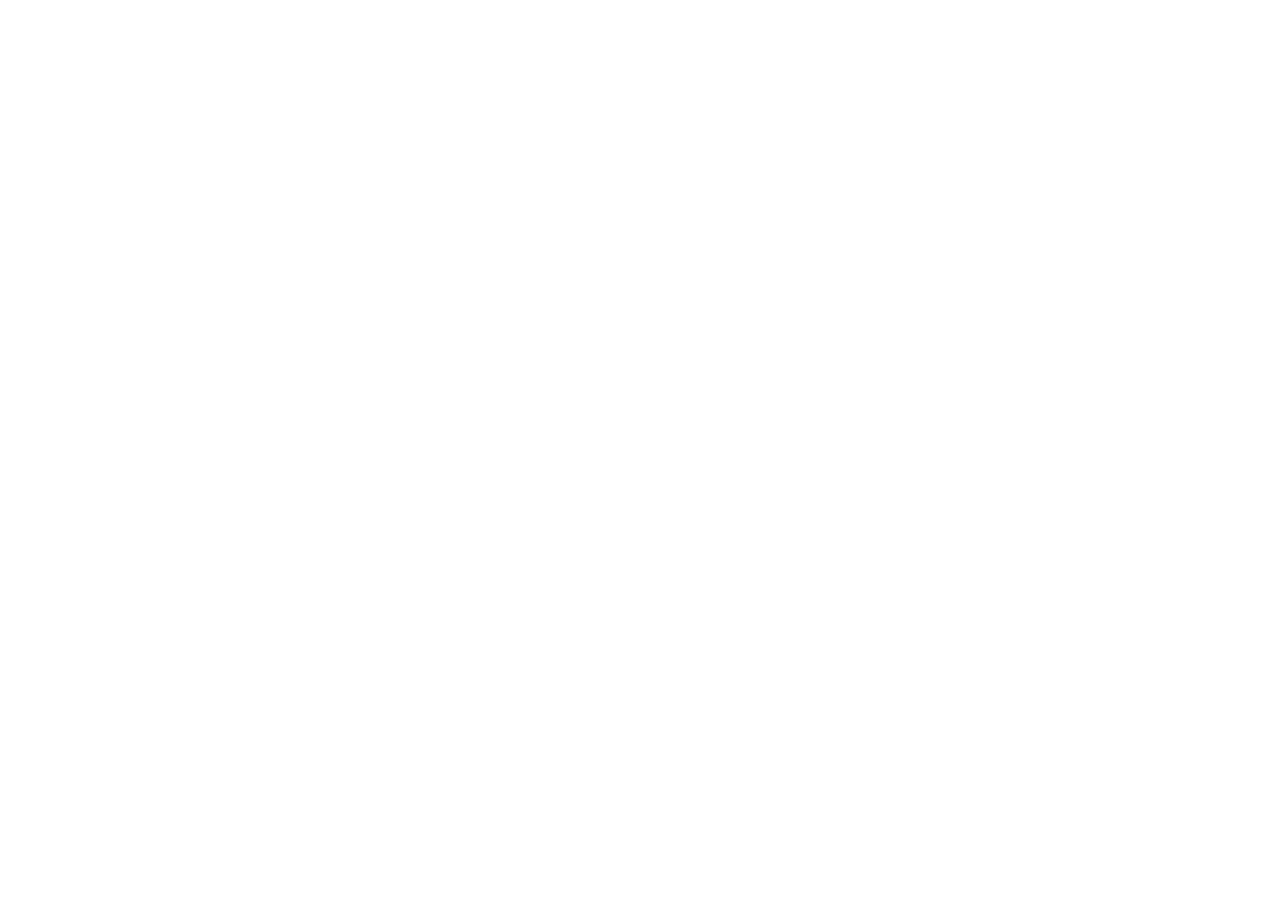
==== index.html @ 9e4209e1 "Create three pages" ====
<!DOCTYPE html>
<html lang="en">
  <head>
    <meta charset="UTF-8" />
    <meta http-equiv="X-UA-Compatible" content="IE=edge" />
    <meta name="viewport" content="width=device-width, initial-scale=1.0" />
    <title>Croissant</title>
  </head>
  <body></body>
</html>
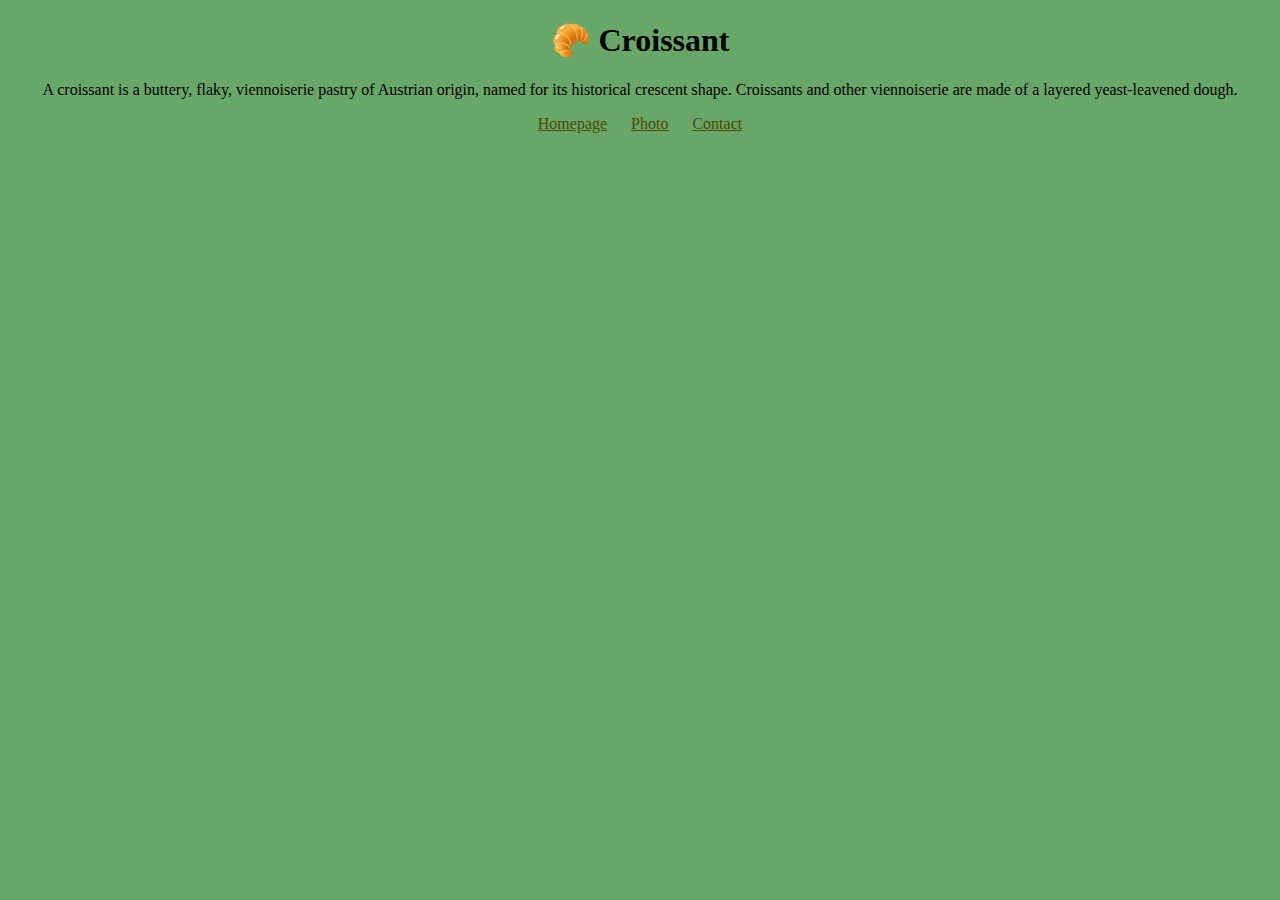
==== commit a5be8a0b: "added html and css" ====
--- a/index.html
+++ b/index.html
@@ -5,6 +5,19 @@
     <meta http-equiv="X-UA-Compatible" content="IE=edge" />
     <meta name="viewport" content="width=device-width, initial-scale=1.0" />
     <title>Croissant</title>
+    <link rel="stylesheet" href="/style.css" />
   </head>
-  <body></body>
+  <body>
+    <h1>🥐 Croissant</h1>
+    <p>
+      A croissant is a buttery, flaky, viennoiserie pastry of Austrian origin,
+      named for its historical crescent shape. Croissants and other viennoiserie
+      are made of a layered yeast-leavened dough.
+    </p>
+    <footer>
+      <a href="/index.html">Homepage</a>
+      <a href="/photo.html">Photo</a>
+      <a href="/contact.html">Contact</a>
+    </footer>
+  </body>
 </html>
--- a/style.css
+++ b/style.css
@@ -0,0 +1,21 @@
+body {
+  background: rgb(103, 167, 103);
+}
+
+h1,
+p,
+footer {
+  text-align: center;
+}
+
+footer a {
+  margin: 0 10px;
+  color: rgb(85, 73, 6);
+}
+
+img {
+  max-width: 100%;
+  border-radius: 10px;
+  display: block;
+  margin: 30px auto;
+}
